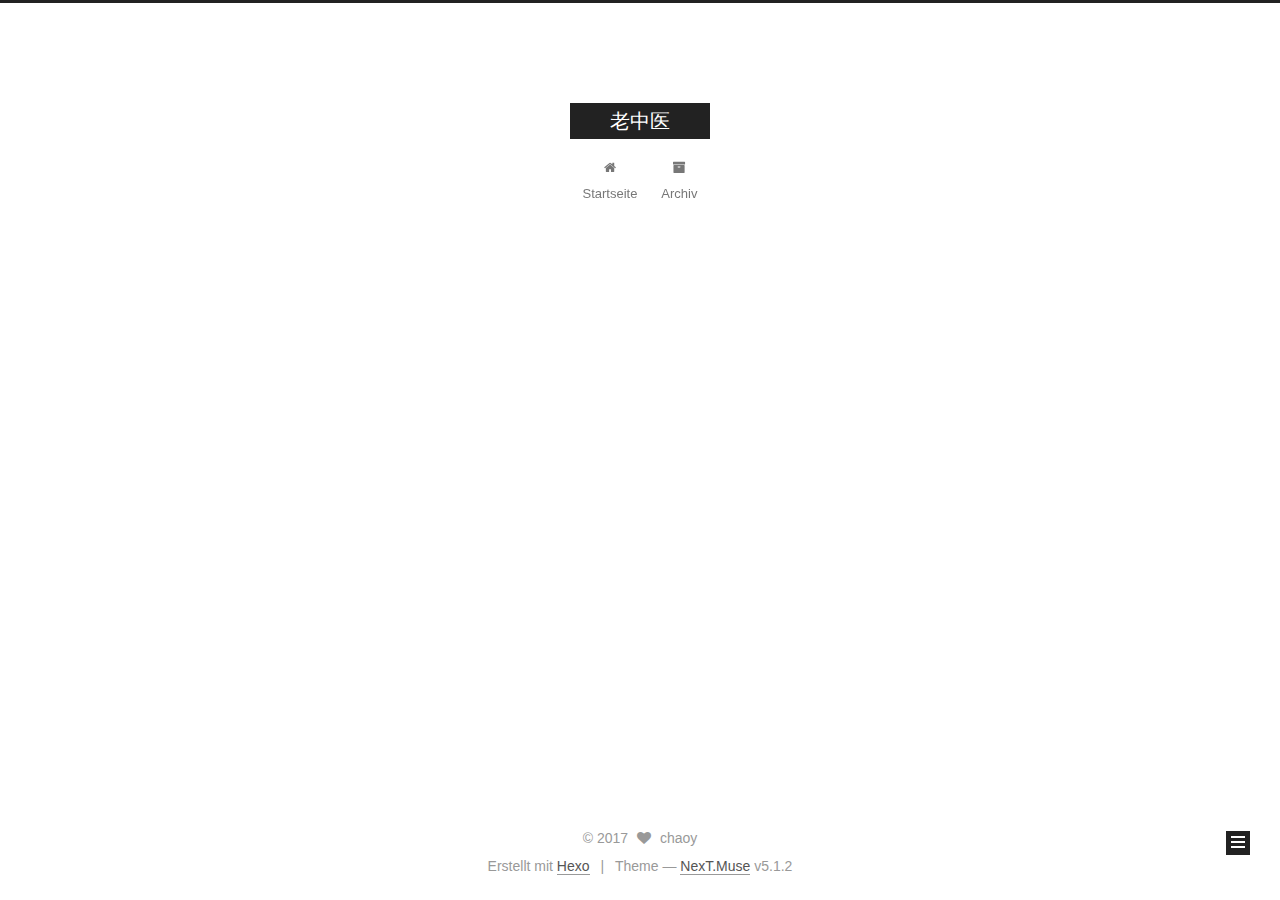
==== archives/index.html @ 882106d7 "Site updated: 2017-09-19 10:32:08" ====
<!DOCTYPE html>



  


<html class="theme-next muse use-motion" lang="">
<head>
  <meta charset="UTF-8"/>
<meta http-equiv="X-UA-Compatible" content="IE=edge" />
<meta name="viewport" content="width=device-width, initial-scale=1, maximum-scale=1"/>
<meta name="theme-color" content="#222">









<meta http-equiv="Cache-Control" content="no-transform" />
<meta http-equiv="Cache-Control" content="no-siteapp" />
















  
  
  <link href="/lib/fancybox/source/jquery.fancybox.css?v=2.1.5" rel="stylesheet" type="text/css" />







<link href="/lib/font-awesome/css/font-awesome.min.css?v=4.6.2" rel="stylesheet" type="text/css" />

<link href="/css/main.css?v=5.1.2" rel="stylesheet" type="text/css" />


  <meta name="keywords" content="Hexo, NexT" />








  <link rel="shortcut icon" type="image/x-icon" href="/favicon.ico?v=5.1.2" />






<meta property="og:type" content="website">
<meta property="og:title" content="老中医">
<meta property="og:url" content="https://laozhongyi.github.io/archives/index.html">
<meta property="og:site_name" content="老中医">
<meta name="twitter:card" content="summary">
<meta name="twitter:title" content="老中医">



<script type="text/javascript" id="hexo.configurations">
  var NexT = window.NexT || {};
  var CONFIG = {
    root: '/',
    scheme: 'Muse',
    version: '5.1.2',
    sidebar: {"position":"left","display":"post","offset":12,"offset_float":12,"b2t":false,"scrollpercent":false,"onmobile":false},
    fancybox: true,
    tabs: true,
    motion: {"enable":true,"async":false,"transition":{"post_block":"fadeIn","post_header":"slideDownIn","post_body":"slideDownIn","coll_header":"slideLeftIn"}},
    duoshuo: {
      userId: '0',
      author: 'Author'
    },
    algolia: {
      applicationID: '',
      apiKey: '',
      indexName: '',
      hits: {"per_page":10},
      labels: {"input_placeholder":"Search for Posts","hits_empty":"We didn't find any results for the search: ${query}","hits_stats":"${hits} results found in ${time} ms"}
    }
  };
</script>



  <link rel="canonical" href="https://laozhongyi.github.io/archives/"/>





  <title>Archiv | 老中医</title>
  








</head>

<body itemscope itemtype="http://schema.org/WebPage" lang="">

  
  
    
  

  <div class="container sidebar-position-left page-archive">
    <div class="headband"></div>

    <header id="header" class="header" itemscope itemtype="http://schema.org/WPHeader">
      <div class="header-inner"><div class="site-brand-wrapper">
  <div class="site-meta ">
    

    <div class="custom-logo-site-title">
      <a href="/"  class="brand" rel="start">
        <span class="logo-line-before"><i></i></span>
        <span class="site-title">老中医</span>
        <span class="logo-line-after"><i></i></span>
      </a>
    </div>
      
        <p class="site-subtitle"></p>
      
  </div>

  <div class="site-nav-toggle">
    <button>
      <span class="btn-bar"></span>
      <span class="btn-bar"></span>
      <span class="btn-bar"></span>
    </button>
  </div>
</div>

<nav class="site-nav">
  

  
    <ul id="menu" class="menu">
      
        
        <li class="menu-item menu-item-home">
          <a href="/" rel="section">
            
              <i class="menu-item-icon fa fa-fw fa-home"></i> <br />
            
            Startseite
          </a>
        </li>
      
        
        <li class="menu-item menu-item-archives">
          <a href="/archives/" rel="section">
            
              <i class="menu-item-icon fa fa-fw fa-archive"></i> <br />
            
            Archiv
          </a>
        </li>
      

      
    </ul>
  

  
</nav>



 </div>
    </header>

    <main id="main" class="main">
      <div class="main-inner">
        <div class="content-wrap">
          <div id="content" class="content">
            

  
  
  
  <div class="post-block archive">
    <div id="posts" class="posts-collapse">
      <span class="archive-move-on"></span>

      <span class="archive-page-counter">
        
        
        
          
        
        Öhm..! Ein Artikel. Bleib dran.
      </span>

      

        
        
        

        
          
          <div class="collection-title">
            <h1 class="archive-year" id="archive-year-2017">2017</h1>
          </div>
        
        

        

  <article class="post post-type-normal" itemscope itemtype="http://schema.org/Article">
    <header class="post-header">

      <h2 class="post-title">
        
            <a class="post-title-link" href="/2017/09/19/hello-world/" itemprop="url">
              
                <span itemprop="name">Hello World</span>
              
            </a>
        
      </h2>

      <div class="post-meta">
        <time class="post-time" itemprop="dateCreated"
              datetime="2017-09-19T09:09:04+08:00"
              content="2017-09-19" >
          09-19
        </time>
      </div>

    </header>
  </article>



      

    </div>
  </div>
  
  
  

  



          </div>
          


          

        </div>
        
          
  
  <div class="sidebar-toggle">
    <div class="sidebar-toggle-line-wrap">
      <span class="sidebar-toggle-line sidebar-toggle-line-first"></span>
      <span class="sidebar-toggle-line sidebar-toggle-line-middle"></span>
      <span class="sidebar-toggle-line sidebar-toggle-line-last"></span>
    </div>
  </div>

  <aside id="sidebar" class="sidebar">
    
    <div class="sidebar-inner">

      

      

      <section class="site-overview sidebar-panel sidebar-panel-active">
        <div class="site-author motion-element" itemprop="author" itemscope itemtype="http://schema.org/Person">
          
            <p class="site-author-name" itemprop="name">chaoy</p>
            <p class="site-description motion-element" itemprop="description"></p>
        </div>

        <nav class="site-state motion-element">

          
            <div class="site-state-item site-state-posts">
            
              <a href="/archives/">
            
                <span class="site-state-item-count">1</span>
                <span class="site-state-item-name">Artikel</span>
              </a>
            </div>
          

          

          

        </nav>

        

        <div class="links-of-author motion-element">
          
        </div>

        
        

        
        

        


      </section>

      

      

    </div>
  </aside>


        
      </div>
    </main>

    <footer id="footer" class="footer">
      <div class="footer-inner">
        <div class="copyright" >
  
  &copy; 
  <span itemprop="copyrightYear">2017</span>
  <span class="with-love">
    <i class="fa fa-heart"></i>
  </span>
  <span class="author" itemprop="copyrightHolder">chaoy</span>

  
</div>


  <div class="powered-by">Erstellt mit  <a class="theme-link" href="https://hexo.io">Hexo</a></div>

  <span class="post-meta-divider">|</span>

  <div class="theme-info">Theme &mdash; <a class="theme-link" href="https://github.com/iissnan/hexo-theme-next">NexT.Muse</a> v5.1.2</div>


        







        
      </div>
    </footer>

    
      <div class="back-to-top">
        <i class="fa fa-arrow-up"></i>
        
      </div>
    

  </div>

  

<script type="text/javascript">
  if (Object.prototype.toString.call(window.Promise) !== '[object Function]') {
    window.Promise = null;
  }
</script>









  












  
  <script type="text/javascript" src="/lib/jquery/index.js?v=2.1.3"></script>

  
  <script type="text/javascript" src="/lib/fastclick/lib/fastclick.min.js?v=1.0.6"></script>

  
  <script type="text/javascript" src="/lib/jquery_lazyload/jquery.lazyload.js?v=1.9.7"></script>

  
  <script type="text/javascript" src="/lib/velocity/velocity.min.js?v=1.2.1"></script>

  
  <script type="text/javascript" src="/lib/velocity/velocity.ui.min.js?v=1.2.1"></script>

  
  <script type="text/javascript" src="/lib/fancybox/source/jquery.fancybox.pack.js?v=2.1.5"></script>


  


  <script type="text/javascript" src="/js/src/utils.js?v=5.1.2"></script>

  <script type="text/javascript" src="/js/src/motion.js?v=5.1.2"></script>



  
  

  <script type="text/javascript" src="/js/src/scrollspy.js?v=5.1.2"></script>
<script type="text/javascript" src="/js/src/post-details.js?v=5.1.2"></script>


  

  


  <script type="text/javascript" src="/js/src/bootstrap.js?v=5.1.2"></script>



  


  




	





  





  








  





  

  

  

  

  

  

</body>
</html>
---- css/main.css ----
/* normalize.css v3.0.2 | MIT License | git.io/normalize */
html {
  font-family: sans-serif; /* 1 */
  -ms-text-size-adjust: 100%; /* 2 */
  -webkit-text-size-adjust: 100%; /* 2 */
}
body {
  margin: 0;
}
article,
aside,
details,
figcaption,
figure,
footer,
header,
hgroup,
main,
menu,
nav,
section,
summary {
  display: block;
}
audio,
canvas,
progress,
video {
  display: inline-block; /* 1 */
  vertical-align: baseline; /* 2 */
}
audio:not([controls]) {
  display: none;
  height: 0;
}
[hidden],
template {
  display: none;
}
a {
  background-color: transparent;
}
a:active,
a:hover {
  outline: 0;
}
abbr[title] {
  border-bottom: 1px dotted;
}
b,
strong {
  font-weight: bold;
}
dfn {
  font-style: italic;
}
h1 {
  font-size: 2em;
  margin: 0.67em 0;
}
mark {
  background: #ff0;
  color: #000;
}
small {
  font-size: 80%;
}
sub,
sup {
  font-size: 75%;
  line-height: 0;
  position: relative;
  vertical-align: baseline;
}
sup {
  top: -0.5em;
}
sub {
  bottom: -0.25em;
}
img {
  border: 0;
}
svg:not(:root) {
  overflow: hidden;
}
figure {
  margin: 1em 40px;
}
hr {
  -moz-box-sizing: content-box;
  box-sizing: content-box;
  height: 0;
}
pre {
  overflow: auto;
}
code,
kbd,
pre,
samp {
  font-family: monospace, monospace;
  font-size: 1em;
}
button,
input,
optgroup,
select,
textarea {
  color: inherit; /* 1 */
  font: inherit; /* 2 */
  margin: 0; /* 3 */
}
button {
  overflow: visible;
}
button,
select {
  text-transform: none;
}
button,
html input[type="button"],
input[type="reset"],
input[type="submit"] {
  -webkit-appearance: button; /* 2 */
  cursor: pointer; /* 3 */
}
button[disabled],
html input[disabled] {
  cursor: default;
}
button::-moz-focus-inner,
input::-moz-focus-inner {
  border: 0;
  padding: 0;
}
input {
  line-height: normal;
}
input[type="checkbox"],
input[type="radio"] {
  box-sizing: border-box; /* 1 */
  padding: 0; /* 2 */
}
input[type="number"]::-webkit-inner-spin-button,
input[type="number"]::-webkit-outer-spin-button {
  height: auto;
}
input[type="search"] {
  -webkit-appearance: textfield; /* 1 */
  -moz-box-sizing: content-box;
  -webkit-box-sizing: content-box; /* 2 */
  box-sizing: content-box;
}
input[type="search"]::-webkit-search-cancel-button,
input[type="search"]::-webkit-search-decoration {
  -webkit-appearance: none;
}
fieldset {
  border: 1px solid #c0c0c0;
  margin: 0 2px;
  padding: 0.35em 0.625em 0.75em;
}
legend {
  border: 0; /* 1 */
  padding: 0; /* 2 */
}
textarea {
  overflow: auto;
}
optgroup {
  font-weight: bold;
}
table {
  border-collapse: collapse;
  border-spacing: 0;
}
td,
th {
  padding: 0;
}
::selection {
  background: #262a30;
  color: #fff;
}
body {
  position: relative;
  font-family: 'Lato', "PingFang SC", "Microsoft YaHei", sans-serif;
  font-size: 14px;
  line-height: 2;
  color: #555;
  background: #fff;
}
@media (max-width: 767px) {
  body {
    padding-right: 0 !important;
  }
}
@media (min-width: 768px) and (max-width: 991px) {
  body {
    padding-right: 0 !important;
  }
}
@media (min-width: 1600px) {
  body {
    font-size: 16px;
  }
}
h1,
h2,
h3,
h4,
h5,
h6 {
  margin: 0;
  padding: 0;
  font-weight: bold;
  line-height: 1.5;
  font-family: 'Lato', "PingFang SC", "Microsoft YaHei", sans-serif;
}
h2,
h3,
h4,
h5,
h6 {
  margin: 20px 0 15px;
}
h1 {
  font-size: 22px;
}
@media (max-width: 767px) {
  h1 {
    font-size: 18px;
  }
}
h2 {
  font-size: 20px;
}
@media (max-width: 767px) {
  h2 {
    font-size: 16px;
  }
}
h3 {
  font-size: 18px;
}
@media (max-width: 767px) {
  h3 {
    font-size: 14px;
  }
}
h4 {
  font-size: 16px;
}
@media (max-width: 767px) {
  h4 {
    font-size: 12px;
  }
}
h5 {
  font-size: 14px;
}
@media (max-width: 767px) {
  h5 {
    font-size: 10px;
  }
}
h6 {
  font-size: 12px;
}
@media (max-width: 767px) {
  h6 {
    font-size: 8px;
  }
}
p {
  margin: 0 0 20px 0;
}
a {
  color: #555;
  text-decoration: none;
  outline: none;
  border-bottom: 1px solid #999;
  word-wrap: break-word;
}
a:hover {
  color: #222;
  border-bottom-color: #222;
}
blockquote {
  margin: 0;
  padding: 0;
}
img {
  display: block;
  margin: auto;
  max-width: 100%;
  height: auto;
}
hr {
  margin: 40px 0;
  height: 3px;
  border: none;
  background-color: #ddd;
  background-image: repeating-linear-gradient(-45deg, #fff, #fff 4px, transparent 4px, transparent 8px);
}
blockquote {
  padding: 0 15px;
  color: #666;
  border-left: 4px solid #ddd;
}
blockquote cite::before {
  content: "-";
  padding: 0 5px;
}
dt {
  font-weight: 700;
}
dd {
  margin: 0;
  padding: 0;
}
kbd {
  border: 1px solid #ccc;
  border-radius: 0.2em;
  box-shadow: 0.1em 0.1em 0.2em rgba(0,0,0,0.1);
  background-color: #f9f9f9;
  font-family: inherit;
  background-image: -webkit-linear-gradient(top, #eee, #fff, #eee);
  padding: 0.1em 0.3em;
  white-space: nowrap;
}
.text-left {
  text-align: left;
}
.text-center {
  text-align: center;
}
.text-right {
  text-align: right;
}
.text-justify {
  text-align: justify;
}
.text-nowrap {
  white-space: nowrap;
}
.text-lowercase {
  text-transform: lowercase;
}
.text-uppercase {
  text-transform: uppercase;
}
.text-capitalize {
  text-transform: capitalize;
}
.center-block {
  display: block;
  margin-left: auto;
  margin-right: auto;
}
.clearfix:before,
.clearfix:after {
  content: " ";
  display: table;
}
.clearfix:after {
  clear: both;
}
.pullquote {
  width: 45%;
}
.pullquote.left {
  float: left;
  margin-left: 5px;
  margin-right: 10px;
}
.pullquote.right {
  float: right;
  margin-left: 10px;
  margin-right: 5px;
}
.affix.affix.affix {
  position: fixed;
}
.translation {
  margin-top: -20px;
  font-size: 14px;
  color: #999;
}
.scrollbar-measure {
  width: 100px;
  height: 100px;
  overflow: scroll;
  position: absolute;
  top: -9999px;
}
.use-motion .motion-element {
  opacity: 0;
}
table {
  margin: 20px 0;
  width: 100%;
  border-collapse: collapse;
  border-spacing: 0;
  border: 1px solid #ddd;
  font-size: 14px;
  table-layout: fixed;
  word-wrap: break-all;
}
table>tbody>tr:nth-of-type(odd) {
  background-color: #f9f9f9;
}
table>tbody>tr:hover {
  background-color: #f5f5f5;
}
caption,
th,
td {
  padding: 8px;
  text-align: left;
  vertical-align: middle;
  font-weight: normal;
}
th,
td {
  border-bottom: 3px solid #ddd;
  border-right: 1px solid #eee;
}
th {
  padding-bottom: 10px;
  font-weight: 700;
}
td {
  border-bottom-width: 1px;
}
html,
body {
  height: 100%;
}
.container {
  position: relative;
  min-height: 100%;
}
.header-inner {
  margin: 0 auto;
  padding: 100px 0 70px;
  width: 700px;
}
@media (min-width: 1600px) {
  .container .header-inner {
    width: 900px;
  }
}
.main {
  padding-bottom: 150px;
}
.main-inner {
  margin: 0 auto;
  width: 700px;
}
@media (min-width: 1600px) {
  .container .main-inner {
    width: 900px;
  }
}
.footer {
  position: absolute;
  left: 0;
  bottom: 0;
  width: 100%;
  min-height: 50px;
}
.footer-inner {
  box-sizing: border-box;
  margin: 20px auto;
  width: 700px;
}
@media (min-width: 1600px) {
  .container .footer-inner {
    width: 900px;
  }
}
pre,
.highlight {
  overflow: auto;
  margin: 20px 0;
  padding: 0;
  font-size: 13px;
  color: #4d4d4c;
  background: #f7f7f7;
  line-height: 1.6;
}
pre,
code {
  font-family: consolas, Menlo, "PingFang SC", "Microsoft YaHei", monospace;
}
code {
  padding: 2px 4px;
  word-wrap: break-word;
  color: #555;
  background: #eee;
  border-radius: 3px;
  font-size: 13px;
}
pre code {
  padding: 0;
  color: #4d4d4c;
  background: none;
  text-shadow: none;
}
.highlight {
  border-radius: 1px;
}
.highlight pre {
  border: none;
  margin: 0;
  padding: 10px 0;
}
.highlight table {
  margin: 0;
  width: auto;
  border: none;
}
.highlight td {
  border: none;
  padding: 0;
}
.highlight figcaption {
  font-size: 1em;
  color: #4d4d4c;
  line-height: 1em;
  margin-bottom: 1em;
}
.highlight figcaption:before,
.highlight figcaption:after {
  content: " ";
  display: table;
}
.highlight figcaption:after {
  clear: both;
}
.highlight figcaption a {
  float: right;
  color: #4d4d4c;
}
.highlight figcaption a:hover {
  border-bottom-color: #4d4d4c;
}
.highlight .gutter pre {
  padding-left: 10px;
  padding-right: 10px;
  color: #869194;
  text-align: right;
  background-color: #eff2f3;
}
.highlight .code pre {
  width: 100%;
  padding-left: 10px;
  padding-right: 10px;
  background-color: #f7f7f7;
}
.highlight .line {
  height: 20px;
}
.gutter {
  -webkit-user-select: none;
  -moz-user-select: none;
  -ms-user-select: none;
  user-select: none;
}
.gist table {
  width: auto;
}
.gist table td {
  border: none;
}
pre .deletion {
  background: #fdd;
}
pre .addition {
  background: #dfd;
}
pre .meta {
  color: #8959a8;
}
pre .comment {
  color: #8e908c;
}
pre .variable,
pre .attribute,
pre .tag,
pre .regexp,
pre .ruby .constant,
pre .xml .tag .title,
pre .xml .pi,
pre .xml .doctype,
pre .html .doctype,
pre .css .id,
pre .css .class,
pre .css .pseudo {
  color: #c82829;
}
pre .number,
pre .preprocessor,
pre .built_in,
pre .literal,
pre .params,
pre .constant,
pre .command {
  color: #f5871f;
}
pre .ruby .class .title,
pre .css .rules .attribute,
pre .string,
pre .value,
pre .inheritance,
pre .header,
pre .ruby .symbol,
pre .xml .cdata,
pre .special,
pre .number,
pre .formula {
  color: #718c00;
}
pre .title,
pre .css .hexcolor {
  color: #3e999f;
}
pre .function,
pre .python .decorator,
pre .python .title,
pre .ruby .function .title,
pre .ruby .title .keyword,
pre .perl .sub,
pre .javascript .title,
pre .coffeescript .title {
  color: #4271ae;
}
pre .keyword,
pre .javascript .function {
  color: #8959a8;
}
.full-image.full-image.full-image {
  border: none;
  max-width: 100%;
  width: auto;
  margin: 20px auto;
}
@media (min-width: 992px) {
  .full-image.full-image.full-image {
    max-width: none;
    width: 110%;
    margin: 25px -5%;
  }
}
.blockquote-center,
.page-home .post-type-quote blockquote,
.page-post-detail .post-type-quote blockquote {
  position: relative;
  margin: 40px 0;
  padding: 0;
  border-left: none;
  text-align: center;
}
.blockquote-center::before,
.page-home .post-type-quote blockquote::before,
.page-post-detail .post-type-quote blockquote::before,
.blockquote-center::after,
.page-home .post-type-quote blockquote::after,
.page-post-detail .post-type-quote blockquote::after {
  position: absolute;
  content: ' ';
  display: block;
  width: 100%;
  height: 24px;
  opacity: 0.2;
  background-repeat: no-repeat;
  background-position: 0 -6px;
  background-size: 22px 22px;
}
.blockquote-center::before,
.page-home .post-type-quote blockquote::before,
.page-post-detail .post-type-quote blockquote::before {
  top: -20px;
  background-image: url("../images/quote-l.svg");
  border-top: 1px solid #ccc;
}
.blockquote-center::after,
.page-home .post-type-quote blockquote::after,
.page-post-detail .post-type-quote blockquote::after {
  bottom: -20px;
  background-image: url("../images/quote-r.svg");
  border-bottom: 1px solid #ccc;
  background-position: 100% 8px;
}
.blockquote-center p,
.page-home .post-type-quote blockquote p,
.page-post-detail .post-type-quote blockquote p,
.blockquote-center div,
.page-home .post-type-quote blockquote div,
.page-post-detail .post-type-quote blockquote div {
  text-align: center;
}
.post .post-body .group-picture img {
  box-sizing: border-box;
  padding: 0 3px;
  border: none;
}
.post .group-picture-row {
  overflow: hidden;
  margin-top: 6px;
}
.post .group-picture-row:first-child {
  margin-top: 0;
}
.post .group-picture-column {
  float: left;
}
.page-post-detail .post-body .group-picture-column {
  float: none;
  margin-top: 10px;
  width: auto !important;
}
.page-post-detail .post-body .group-picture-column img {
  margin: 0 auto;
}
.page-archive .group-picture-container {
  overflow: hidden;
}
.page-archive .group-picture-row {
  float: left;
}
.page-archive .group-picture-row:first-child {
  margin-top: 6px;
}
.page-archive .group-picture-column {
  max-width: 150px;
  max-height: 150px;
}
.post-body .note {
  position: relative;
  padding: 15px;
  margin-bottom: 20px;
  border: 1px solid #eee;
  border-left-width: 5px;
  border-radius: 3px;
}
.post-body .note h2,
.post-body .note h3,
.post-body .note h4,
.post-body .note h5,
.post-body .note h6 {
  margin-top: 0;
  margin-bottom: 0;
  border-bottom: initial;
  padding-top: 0 !important;
}
.post-body .note p:first-child,
.post-body .note ul:first-child,
.post-body .note ol:first-child,
.post-body .note table:first-child,
.post-body .note pre:first-child,
.post-body .note blockquote:first-child {
  margin-top: 0;
}
.post-body .note p:last-child,
.post-body .note ul:last-child,
.post-body .note ol:last-child,
.post-body .note table:last-child,
.post-body .note pre:last-child,
.post-body .note blockquote:last-child {
  margin-bottom: 0;
}
.post-body .note.default {
  border-left-color: #777;
}
.post-body .note.default h2,
.post-body .note.default h3,
.post-body .note.default h4,
.post-body .note.default h5,
.post-body .note.default h6 {
  color: #777;
}
.post-body .note.primary {
  border-left-color: #6f42c1;
}
.post-body .note.primary h2,
.post-body .note.primary h3,
.post-body .note.primary h4,
.post-body .note.primary h5,
.post-body .note.primary h6 {
  color: #6f42c1;
}
.post-body .note.info {
  border-left-color: #428bca;
}
.post-body .note.info h2,
.post-body .note.info h3,
.post-body .note.info h4,
.post-body .note.info h5,
.post-body .note.info h6 {
  color: #428bca;
}
.post-body .note.success {
  border-left-color: #5cb85c;
}
.post-body .note.success h2,
.post-body .note.success h3,
.post-body .note.success h4,
.post-body .note.success h5,
.post-body .note.success h6 {
  color: #5cb85c;
}
.post-body .note.warning {
  border-left-color: #f0ad4e;
}
.post-body .note.warning h2,
.post-body .note.warning h3,
.post-body .note.warning h4,
.post-body .note.warning h5,
.post-body .note.warning h6 {
  color: #f0ad4e;
}
.post-body .note.danger {
  border-left-color: #d9534f;
}
.post-body .note.danger h2,
.post-body .note.danger h3,
.post-body .note.danger h4,
.post-body .note.danger h5,
.post-body .note.danger h6 {
  color: #d9534f;
}
.post-body .label {
  display: inline;
  padding: 0 2px;
  white-space: nowrap;
}
.post-body .label.default {
  background-color: #f0f0f0;
}
.post-body .label.primary {
  background-color: #efe6f7;
}
.post-body .label.info {
  background-color: #e5f2f8;
}
.post-body .label.success {
  background-color: #e7f4e9;
}
.post-body .label.warning {
  background-color: #fcf6e1;
}
.post-body .label.danger {
  background-color: #fae8eb;
}
.post-body .tabs {
  position: relative;
  display: block;
  margin-bottom: 20px;
  padding-top: 10px;
}
.post-body .tabs ul.nav-tabs {
  margin: 0;
  padding: 0;
  display: flex;
  margin-bottom: -1px;
}
@media (max-width: 413px) {
  .post-body .tabs ul.nav-tabs {
    display: block;
    margin-bottom: 5px;
  }
}
.post-body .tabs ul.nav-tabs li.tab {
  list-style-type: none !important;
  margin: 0 0.25em 0 0;
  border-top: 3px solid transparent;
  border-left: 1px solid transparent;
  border-right: 1px solid transparent;
}
@media (max-width: 413px) {
  .post-body .tabs ul.nav-tabs li.tab {
    margin: initial;
    border-top: 1px solid transparent;
    border-left: 3px solid transparent;
    border-right: 1px solid transparent;
    border-bottom: 1px solid transparent;
  }
}
.post-body .tabs ul.nav-tabs li.tab a {
  outline: 0;
  border-bottom: initial;
  display: block;
  line-height: 1.8em;
  padding: 0.25em 0.75em;
  transition-duration: 0.2s;
  transition-timing-function: ease-out;
  transition-delay: 0s;
}
.post-body .tabs ul.nav-tabs li.tab a i {
  width: 1.285714285714286em;
}
.post-body .tabs ul.nav-tabs li.tab.active {
  border-top: 3px solid #fc6423;
  border-left: 1px solid #ddd;
  border-right: 1px solid #ddd;
  background-color: #fff;
}
@media (max-width: 413px) {
  .post-body .tabs ul.nav-tabs li.tab.active {
    border-top: 1px solid #ddd;
    border-left: 3px solid #fc6423;
    border-right: 1px solid #ddd;
    border-bottom: 1px solid #ddd;
  }
}
.post-body .tabs ul.nav-tabs li.tab.active a {
  cursor: default;
  color: #555;
}
.post-body .tabs .tab-content {
  background-color: #fff;
}
.post-body .tabs .tab-content .tab-pane {
  border: 1px solid #ddd;
  padding: 20px 20px 0 20px;
}
.post-body .tabs .tab-content .tab-pane:not(.active) {
  display: none !important;
}
.post-body .tabs .tab-content .tab-pane.active {
  display: block !important;
}
.btn {
  display: inline-block;
  padding: 0 20px;
  font-size: 14px;
  color: #fff;
  background: #222;
  border: 2px solid #222;
  text-decoration: none;
  border-radius: 0;
  transition-property: background-color;
  transition-duration: 0.2s;
  transition-timing-function: ease-in-out;
  transition-delay: 0s;
}
.btn:hover,
.post-button .btn:hover {
  border-color: #222;
  color: #222;
  background: #fff;
}
.btn-bar {
  display: block;
  width: 22px;
  height: 2px;
  background: #555;
  border-radius: 1px;
}
.btn-bar+.btn-bar {
  margin-top: 4px;
}
.pagination {
  margin: 120px 0 40px;
  text-align: center;
  border-top: 1px solid #eee;
}
.page-number-basic,
.pagination .prev,
.pagination .next,
.pagination .page-number,
.pagination .space {
  display: inline-block;
  position: relative;
  top: -1px;
  margin: 0 10px;
  padding: 0 11px;
}
@media (max-width: 767px) {
  .page-number-basic,
  .pagination .prev,
  .pagination .next,
  .pagination .page-number,
  .pagination .space {
    margin: 0 5px;
  }
}
.pagination .prev,
.pagination .next,
.pagination .page-number {
  border-bottom: 0;
  border-top: 1px solid #eee;
  transition-property: border-color;
  transition-duration: 0.2s;
  transition-timing-function: ease-in-out;
  transition-delay: 0s;
}
.pagination .prev:hover,
.pagination .next:hover,
.pagination .page-number:hover {
  border-top-color: #222;
}
.pagination .space {
  padding: 0;
  margin: 0;
}
.pagination .prev {
  margin-left: 0;
}
.pagination .next {
  margin-right: 0;
}
.pagination .page-number.current {
  color: #fff;
  background: #ccc;
  border-top-color: #ccc;
}
@media (max-width: 767px) {
  .pagination {
    border-top: none;
  }
  .pagination .prev,
  .pagination .next,
  .pagination .page-number {
    margin-bottom: 10px;
    border-top: 0;
    border-bottom: 1px solid #eee;
    padding: 0 10px;
  }
  .pagination .prev:hover,
  .pagination .next:hover,
  .pagination .page-number:hover {
    border-bottom-color: #222;
  }
}
.comments {
  margin: 60px 20px 0;
}
.tag-cloud {
  text-align: center;
}
.tag-cloud a {
  display: inline-block;
  margin: 10px;
}
.back-to-top {
  box-sizing: border-box;
  position: fixed;
  bottom: -100px;
  right: 30px;
  z-index: 1050;
  padding: 0 6px;
  width: 24px;
  background: #222;
  font-size: 12px;
  opacity: 1;
  color: #fff;
  cursor: pointer;
  text-align: center;
  -webkit-transform: translateZ(0);
  transition-property: bottom;
  transition-duration: 0.2s;
  transition-timing-function: ease-in-out;
  transition-delay: 0s;
}
@media (min-width: 768px) and (max-width: 991px) {
  .back-to-top {
    display: none !important;
  }
}
@media (max-width: 767px) {
  .back-to-top {
    display: none !important;
  }
}
.back-to-top.back-to-top-on {
  bottom: 19px;
}
.header {
  background: transparent;
}
.header-inner {
  position: relative;
}
.headband {
  height: 3px;
  background: #222;
}
.site-meta {
  margin: 0;
  text-align: center;
}
@media (max-width: 767px) {
  .site-meta {
    text-align: center;
  }
}
.brand {
  position: relative;
  display: inline-block;
  padding: 0 40px;
  color: #fff;
  background: #222;
  border-bottom: none;
}
.brand:hover {
  color: #fff;
}
.logo {
  display: inline-block;
  margin-right: 5px;
  line-height: 36px;
  vertical-align: top;
}
.site-title {
  display: inline-block;
  vertical-align: top;
  line-height: 36px;
  font-size: 20px;
  font-weight: normal;
  font-family: 'Lato', "PingFang SC", "Microsoft YaHei", sans-serif;
}
.site-subtitle {
  margin-top: 10px;
  font-size: 13px;
  color: #999;
}
.use-motion .brand {
  opacity: 0;
}
.use-motion .logo,
.use-motion .site-title,
.use-motion .site-subtitle {
  opacity: 0;
  position: relative;
  top: -10px;
}
.site-nav-toggle {
  display: none;
  position: absolute;
  top: 10px;
  left: 10px;
}
@media (max-width: 767px) {
  .site-nav-toggle {
    display: block;
  }
}
.site-nav-toggle button {
  margin-top: 2px;
  padding: 9px 10px;
  background: transparent;
  border: none;
}
@media (max-width: 767px) {
  .site-nav {
    display: none;
    margin: 0 -10px;
    padding: 0 10px;
    clear: both;
    border-top: 1px solid #ddd;
  }
}
@media (min-width: 768px) and (max-width: 991px) {
  .site-nav {
    display: block !important;
  }
}
@media (min-width: 992px) {
  .site-nav {
    display: block !important;
  }
}
.menu {
  margin-top: 20px;
  padding-left: 0;
  text-align: center;
}
.menu .menu-item {
  display: inline-block;
  margin: 0 10px;
  list-style: none;
}
@media screen and (max-width: 767px) {
  .menu .menu-item {
    margin-top: 10px;
  }
}
.menu .menu-item a {
  display: block;
  font-size: 13px;
  line-height: inherit;
  border-bottom: 1px solid transparent;
  transition-property: border-color;
  transition-duration: 0.2s;
  transition-timing-function: ease-in-out;
  transition-delay: 0s;
}
.menu .menu-item a:hover {
  border-bottom-color: #222;
}
.menu .menu-item .fa {
  margin-right: 5px;
}
.use-motion .menu-item {
  opacity: 0;
}
.post-body {
  font-family: 'Lato', "PingFang SC", "Microsoft YaHei", sans-serif;
}
@media (max-width: 767px) {
  .post-body {
    word-break: break-word;
  }
}
.post-body .fancybox img {
  display: block !important;
  margin: 0 auto;
  cursor: pointer;
  cursor: zoom-in;
  cursor: -webkit-zoom-in;
}
.post-body .image-caption,
.post-body .figure .caption {
  margin: -20px auto 15px;
  text-align: center;
  font-size: 14px;
  color: #999;
  font-weight: bold;
  line-height: 1;
}
.post-sticky-flag {
  display: inline-block;
  font-size: 16px;
  -ms-transform: rotate(30deg);
  -webkit-transform: rotate(30deg);
  -moz-transform: rotate(30deg);
  -ms-transform: rotate(30deg);
  -o-transform: rotate(30deg);
  transform: rotate(30deg);
}
.use-motion .post-block {
  opacity: 0;
}
.use-motion .post-header {
  opacity: 0;
}
.use-motion .post-body {
  opacity: 0;
}
.use-motion .collection-title {
  opacity: 0;
}
.posts-expand {
  padding-top: 40px;
}
@media (max-width: 767px) {
  .posts-expand {
    margin: 0 20px;
  }
  .post-body pre {
    padding: 10px;
  }
  .post-body pre .gutter pre {
    padding-right: 10px;
  }
  .post-body .highlight {
    margin-left: 0px;
    margin-right: 0px;
    padding: 0;
  }
  .post-body .highlight .gutter pre {
    padding-right: 10px;
  }
}
@media (min-width: 992px) {
  .posts-expand .post-body {
    text-align: justify;
  }
}
.posts-expand .post-body h2,
.posts-expand .post-body h3,
.posts-expand .post-body h4,
.posts-expand .post-body h5,
.posts-expand .post-body h6 {
  padding-top: 10px;
}
.posts-expand .post-body h2 .header-anchor,
.posts-expand .post-body h3 .header-anchor,
.posts-expand .post-body h4 .header-anchor,
.posts-expand .post-body h5 .header-anchor,
.posts-expand .post-body h6 .header-anchor {
  float: right;
  margin-left: 10px;
  color: #ccc;
  border-bottom-style: none;
  visibility: hidden;
}
.posts-expand .post-body h2 .header-anchor:hover,
.posts-expand .post-body h3 .header-anchor:hover,
.posts-expand .post-body h4 .header-anchor:hover,
.posts-expand .post-body h5 .header-anchor:hover,
.posts-expand .post-body h6 .header-anchor:hover {
  color: inherit;
}
.posts-expand .post-body h2:hover .header-anchor,
.posts-expand .post-body h3:hover .header-anchor,
.posts-expand .post-body h4:hover .header-anchor,
.posts-expand .post-body h5:hover .header-anchor,
.posts-expand .post-body h6:hover .header-anchor {
  visibility: visible;
}
.posts-expand .post-body ul li {
  list-style: circle;
}
.posts-expand .post-body img {
  box-sizing: border-box;
  margin: auto;
  padding: 3px;
  border: 1px solid #ddd;
}
.posts-expand .post-body .fancybox img {
  margin: 0 auto 25px;
}
@media (max-width: 767px) {
  .posts-collapse {
    margin: 0 20px;
  }
  .posts-collapse .post-title,
  .posts-collapse .post-meta {
    display: block;
    width: auto;
    text-align: left;
  }
}
.posts-collapse {
  position: relative;
  z-index: 1010;
  margin-left: 55px;
}
.posts-collapse::after {
  content: " ";
  position: absolute;
  top: 20px;
  left: 0;
  margin-left: -2px;
  width: 4px;
  height: 100%;
  background: #f5f5f5;
  z-index: -1;
}
@media (max-width: 767px) {
  .posts-collapse {
    margin: 0 20px;
  }
}
.posts-collapse .collection-title {
  position: relative;
  margin: 60px 0;
}
.posts-collapse .collection-title h1,
.posts-collapse .collection-title h2 {
  margin-left: 20px;
}
.posts-collapse .collection-title small {
  color: #bbb;
  margin-left: 5px;
}
.posts-collapse .collection-title::before {
  content: " ";
  position: absolute;
  left: 0;
  top: 50%;
  margin-left: -4px;
  margin-top: -4px;
  width: 8px;
  height: 8px;
  background: #bbb;
  border-radius: 50%;
}
.posts-collapse .post {
  margin: 30px 0;
}
.posts-collapse .post-header {
  position: relative;
  transition-duration: 0.2s;
  transition-timing-function: ease-in-out;
  transition-delay: 0s;
  transition-property: border;
  border-bottom: 1px dashed #ccc;
}
.posts-collapse .post-header::before {
  content: " ";
  position: absolute;
  left: 0;
  top: 12px;
  width: 6px;
  height: 6px;
  margin-left: -4px;
  background: #bbb;
  border-radius: 50%;
  border: 1px solid #fff;
  transition-duration: 0.2s;
  transition-timing-function: ease-in-out;
  transition-delay: 0s;
  transition-property: background;
}
.posts-collapse .post-header:hover {
  border-bottom-color: #666;
}
.posts-collapse .post-header:hover::before {
  background: #222;
}
.posts-collapse .post-meta {
  position: absolute;
  font-size: 12px;
  left: 20px;
  top: 5px;
}
.posts-collapse .post-comments-count {
  display: none;
}
.posts-collapse .post-title {
  margin-left: 60px;
  font-size: 16px;
  font-weight: normal;
  line-height: inherit;
}
.posts-collapse .post-title::after {
  margin-left: 3px;
  opacity: 0.6;
}
.posts-collapse .post-title a {
  color: #666;
  border-bottom: none;
}
.page-home .post-type-quote .post-header,
.page-post-detail .post-type-quote .post-header,
.page-home .post-type-quote .post-tags,
.page-post-detail .post-type-quote .post-tags {
  display: none;
}
.posts-expand .post-title {
  text-align: center;
  word-break: break-word;
  font-weight: 400;
}
.posts-expand .post-title-link {
  display: inline-block;
  position: relative;
  color: #555;
  border-bottom: none;
  line-height: 1.2;
  vertical-align: top;
}
.posts-expand .post-title-link::before {
  content: "";
  position: absolute;
  width: 100%;
  height: 2px;
  bottom: 0;
  left: 0;
  background-color: #000;
  visibility: hidden;
  -webkit-transform: scaleX(0);
  -moz-transform: scaleX(0);
  -ms-transform: scaleX(0);
  -o-transform: scaleX(0);
  transform: scaleX(0);
  transition-duration: 0.2s;
  transition-timing-function: ease-in-out;
  transition-delay: 0s;
}
.posts-expand .post-title-link:hover::before {
  visibility: visible;
  -webkit-transform: scaleX(1);
  -moz-transform: scaleX(1);
  -ms-transform: scaleX(1);
  -o-transform: scaleX(1);
  transform: scaleX(1);
}
.posts-expand .post-title-link .fa {
  font-size: 16px;
}
.posts-expand .post-meta {
  margin: 3px 0 60px 0;
  color: #999;
  font-family: 'Lato', "PingFang SC", "Microsoft YaHei", sans-serif;
  font-size: 12px;
  text-align: center;
}
.posts-expand .post-meta .post-category-list {
  display: inline-block;
  margin: 0;
  padding: 3px;
}
.posts-expand .post-meta .post-category-list-link {
  color: #999;
}
.posts-expand .post-meta .post-description {
  font-size: 14px;
  margin-top: 2px;
}
.post-meta-divider {
  margin: 0 0.5em;
}
.post-meta-item-icon {
  margin-right: 3px;
}
@media (min-width: 768px) and (max-width: 991px) {
  .post-meta-item-icon {
    display: inline-block;
  }
}
@media (max-width: 767px) {
  .post-meta-item-icon {
    display: inline-block;
  }
}
@media (min-width: 768px) and (max-width: 991px) {
  .post-meta-item-text {
    display: none;
  }
}
@media (max-width: 767px) {
  .post-meta-item-text {
    display: none;
  }
}
@media (max-width: 767px) {
  .posts-expand .post-comments-count {
    display: none;
  }
}
.post-button {
  margin-top: 50px;
}
.post-button .btn {
  color: #fff;
  font-size: 14px;
  background: #222;
  border-radius: 0;
  line-height: 2;
  margin: 0 4px 8px 4px;
}
.post-button .fa-fw {
  width: 1.285714285714286em;
  text-align: left;
}
.posts-expand .post-tags {
  margin-top: 40px;
  text-align: center;
}
.posts-expand .post-tags a {
  display: inline-block;
  margin-right: 10px;
  font-size: 13px;
}
.post-nav {
  display: table;
  margin-top: 15px;
  width: 100%;
  border-top: 1px solid #eee;
}
.post-nav-divider {
  display: table-cell;
  width: 10%;
}
.post-nav-item {
  display: table-cell;
  padding: 10px 0 0 0;
  width: 45%;
  vertical-align: top;
}
.post-nav-item a {
  position: relative;
  display: block;
  line-height: 25px;
  font-size: 14px;
  color: #555;
  border-bottom: none;
}
.post-nav-item a:hover {
  color: #222;
  border-bottom: none;
}
.post-nav-item a:active {
  top: 2px;
}
.post-nav-item .fa {
  position: absolute;
  top: 8px;
  left: 0;
  font-size: 12px;
}
.post-nav-next a {
  padding-left: 15px;
}
.post-nav-prev {
  text-align: right;
}
.post-nav-prev a {
  padding-right: 15px;
}
.post-nav-prev .fa {
  right: 0;
  left: auto;
}
.posts-expand .post-eof {
  display: block;
  margin: 80px auto 60px;
  width: 8%;
  height: 1px;
  background: #ccc;
  text-align: center;
}
.post:last-child .post-eof.post-eof.post-eof {
  display: none;
}
.post-gallery {
  display: table;
  table-layout: fixed;
  width: 100%;
  border-collapse: separate;
}
.post-gallery-row {
  display: table-row;
}
.post-gallery .post-gallery-img {
  display: table-cell;
  text-align: center;
  vertical-align: middle;
  border: none;
}
.post-gallery .post-gallery-img img {
  max-width: 100%;
  max-height: 100%;
  border: none;
}
.fancybox-close,
.fancybox-close:hover {
  border: none;
}
.rtl.post-body p,
.rtl.post-body a,
.rtl.post-body h1,
.rtl.post-body h2,
.rtl.post-body h3,
.rtl.post-body h4,
.rtl.post-body h5,
.rtl.post-body h6,
.rtl.post-body li,
.rtl.post-body ul,
.rtl.post-body ol {
  direction: rtl;
  font-family: UKIJ Ekran;
}
.rtl.post-title {
  font-family: UKIJ Ekran;
}
.sidebar {
  position: fixed;
  right: 0;
  top: 0;
  bottom: 0;
  width: 0;
  z-index: 1040;
  box-shadow: inset 0 2px 6px #000;
  background: #222;
  -webkit-transform: translateZ(0);
}
.sidebar a {
  color: #999;
  border-bottom-color: #555;
}
.sidebar a:hover {
  color: #eee;
}
@media (min-width: 768px) and (max-width: 991px) {
  .sidebar {
    display: none !important;
  }
}
@media (max-width: 767px) {
  .sidebar {
    display: none !important;
  }
}
.sidebar-inner {
  position: relative;
  padding: 20px 10px;
  color: #999;
  text-align: center;
}
.sidebar-toggle {
  position: fixed;
  right: 30px;
  bottom: 45px;
  width: 14px;
  height: 14px;
  padding: 5px;
  background: #222;
  line-height: 0;
  z-index: 1050;
  cursor: pointer;
  -webkit-transform: translateZ(0);
}
@media (min-width: 768px) and (max-width: 991px) {
  .sidebar-toggle {
    display: none !important;
  }
}
@media (max-width: 767px) {
  .sidebar-toggle {
    display: none !important;
  }
}
.sidebar-toggle-line {
  position: relative;
  display: inline-block;
  vertical-align: top;
  height: 2px;
  width: 100%;
  background: #fff;
  margin-top: 3px;
}
.sidebar-toggle-line:first-child {
  margin-top: 0;
}
.site-author-image {
  display: block;
  margin: 0 auto;
  padding: 2px;
  max-width: 96px;
  height: auto;
  border: 2px solid #333;
}
.site-author-name {
  margin: 5px 0 0;
  text-align: center;
  color: #f5f5f5;
  font-weight: normal;
}
.site-description {
  margin-top: 5px;
  text-align: center;
  font-size: 14px;
  color: #999;
}
.site-state {
  overflow: hidden;
  line-height: 1.4;
  white-space: nowrap;
  text-align: center;
}
.site-state-item {
  display: inline-block;
  padding: 0 15px;
  border-left: 1px solid #333;
}
.site-state-item:first-child {
  border-left: none;
}
.site-state-item a {
  border-bottom: none;
}
.site-state-item-count {
  display: block;
  text-align: center;
  color: inherit;
  font-weight: 600;
  font-size: 18px;
}
.site-state-item-name {
  font-size: 13px;
  color: inherit;
}
.feed-link {
  margin-top: 20px;
}
.feed-link a {
  display: inline-block;
  padding: 0 15px;
  color: #fc6423;
  border: 1px solid #fc6423;
  border-radius: 4px;
}
.feed-link a i {
  color: #fc6423;
  font-size: 14px;
}
.feed-link a:hover {
  color: #fff;
  background: #fc6423;
}
.feed-link a:hover i {
  color: #fff;
}
.links-of-author {
  margin-top: 20px;
}
.links-of-author a {
  display: inline-block;
  vertical-align: middle;
  margin-right: 10px;
  margin-bottom: 10px;
  border-bottom-color: #555;
  font-size: 13px;
}
.links-of-author a:before {
  display: inline-block;
  vertical-align: middle;
  margin-right: 3px;
  content: " ";
  width: 4px;
  height: 4px;
  border-radius: 50%;
  background: #ff057c;
}
.links-of-blogroll {
  font-size: 13px;
}
.links-of-blogroll-title {
  margin-top: 20px;
  font-size: 14px;
  font-weight: 600;
}
.links-of-blogroll-list {
  margin: 0;
  padding: 0;
  list-style: none;
}
.links-of-blogroll-item {
  padding: 2px 10px;
}
.links-of-blogroll-item a {
  max-width: 280px;
  box-sizing: border-box;
  display: inline-block;
  overflow: hidden;
  white-space: nowrap;
  text-overflow: ellipsis;
}
.sidebar-nav {
  margin: 0 0 20px;
  padding-left: 0;
}
.sidebar-nav li {
  display: inline-block;
  cursor: pointer;
  border-bottom: 1px solid transparent;
  font-size: 14px;
  color: #555;
}
.sidebar-nav li:hover {
  color: #f5f5f5;
}
.page-post-detail .sidebar-nav-toc {
  padding: 0 5px;
}
.page-post-detail .sidebar-nav-overview {
  margin-left: 10px;
}
.sidebar-nav .sidebar-nav-active {
  color: #87daff;
  border-bottom-color: #87daff;
}
.sidebar-nav .sidebar-nav-active:hover {
  color: #87daff;
}
.sidebar-panel {
  display: none;
}
.sidebar-panel-active {
  display: block;
}
.post-toc-empty {
  font-size: 14px;
  color: #666;
}
.post-toc-wrap {
  overflow: hidden;
}
.post-toc {
  overflow: auto;
}
.post-toc ol {
  margin: 0;
  padding: 0 2px 5px 10px;
  text-align: left;
  list-style: none;
  font-size: 14px;
}
.post-toc ol > ol {
  padding-left: 0;
}
.post-toc ol a {
  transition-duration: 0.2s;
  transition-timing-function: ease-in-out;
  transition-delay: 0s;
  transition-property: all;
  color: #999;
  border-bottom-color: #555;
}
.post-toc ol a:hover {
  color: #ccc;
  border-bottom-color: #ccc;
}
.post-toc .nav-item {
  overflow: hidden;
  text-overflow: ellipsis;
  white-space: nowrap;
  line-height: 1.8;
}
.post-toc .nav .nav-child {
  display: none;
}
.post-toc .nav .active > .nav-child {
  display: block;
}
.post-toc .nav .active-current > .nav-child {
  display: block;
}
.post-toc .nav .active-current > .nav-child > .nav-item {
  display: block;
}
.post-toc .nav .active > a {
  color: #87daff;
  border-bottom-color: #87daff;
}
.post-toc .nav .active-current > a {
  color: #87daff;
}
.post-toc .nav .active-current > a:hover {
  color: #87daff;
}
.footer {
  font-size: 14px;
  color: #999;
}
.footer img {
  border: none;
}
.footer-inner {
  text-align: center;
}
.with-love {
  display: inline-block;
  margin: 0 5px;
}
.powered-by,
.theme-info {
  display: inline-block;
}
.cc-license {
  margin-top: 10px;
  text-align: center;
}
.cc-license .cc-opacity {
  opacity: 0.7;
  border-bottom: none;
}
.cc-license .cc-opacity:hover {
  opacity: 0.9;
}
.cc-license img {
  display: inline-block;
}
.theme-next #ds-thread #ds-reset {
  color: #555;
}
.theme-next #ds-thread #ds-reset .ds-replybox {
  margin-bottom: 30px;
}
.theme-next #ds-thread #ds-reset .ds-replybox .ds-avatar,
.theme-next #ds-reset .ds-avatar img {
  box-shadow: none;
}
.theme-next #ds-thread #ds-reset .ds-textarea-wrapper {
  border-color: #c7d4e1;
  background: none;
  border-top-right-radius: 3px;
  border-top-left-radius: 3px;
}
.theme-next #ds-thread #ds-reset .ds-textarea-wrapper textarea {
  height: 60px;
}
.theme-next #ds-reset .ds-rounded-top {
  border-radius: 0;
}
.theme-next #ds-thread #ds-reset .ds-post-toolbar {
  box-sizing: border-box;
  border: 1px solid #c7d4e1;
  background: #f6f8fa;
}
.theme-next #ds-thread #ds-reset .ds-post-options {
  height: 40px;
  border: none;
  background: none;
}
.theme-next #ds-thread #ds-reset .ds-toolbar-buttons {
  top: 11px;
}
.theme-next #ds-thread #ds-reset .ds-sync {
  top: 5px;
}
.theme-next #ds-thread #ds-reset .ds-post-button {
  top: 4px;
  right: 5px;
  width: 90px;
  height: 30px;
  border: 1px solid #c5ced7;
  border-radius: 3px;
  background-image: linear-gradient(#fbfbfc, #f5f7f9);
  color: #60676d;
}
.theme-next #ds-thread #ds-reset .ds-post-button:hover {
  background-position: 0 -30px;
  color: #60676d;
}
.theme-next #ds-thread #ds-reset .ds-comments-info {
  padding: 10px 0;
}
.theme-next #ds-thread #ds-reset .ds-sort {
  display: none;
}
.theme-next #ds-thread #ds-reset li.ds-tab a.ds-current {
  border: none;
  background: #f6f8fa;
  color: #60676d;
}
.theme-next #ds-thread #ds-reset li.ds-tab a.ds-current:hover {
  background-color: #e9f0f7;
  color: #60676d;
}
.theme-next #ds-thread #ds-reset li.ds-tab a {
  border-radius: 2px;
  padding: 5px;
}
.theme-next #ds-thread #ds-reset .ds-login-buttons p {
  color: #999;
  line-height: 36px;
}
.theme-next #ds-thread #ds-reset .ds-login-buttons .ds-service-list li {
  height: 28px;
}
.theme-next #ds-thread #ds-reset .ds-service-list a {
  background: none;
  padding: 5px;
  border: 1px solid;
  border-radius: 3px;
  text-align: center;
}
.theme-next #ds-thread #ds-reset .ds-service-list a:hover {
  color: #fff;
  background: #666;
}
.theme-next #ds-thread #ds-reset .ds-service-list .ds-weibo {
  color: #fc9b00;
  border-color: #fc9b00;
}
.theme-next #ds-thread #ds-reset .ds-service-list .ds-weibo:hover {
  background: #fc9b00;
}
.theme-next #ds-thread #ds-reset .ds-service-list .ds-qq {
  color: #60a3ec;
  border-color: #60a3ec;
}
.theme-next #ds-thread #ds-reset .ds-service-list .ds-qq:hover {
  background: #60a3ec;
}
.theme-next #ds-thread #ds-reset .ds-service-list .ds-renren {
  color: #2e7ac4;
  border-color: #2e7ac4;
}
.theme-next #ds-thread #ds-reset .ds-service-list .ds-renren:hover {
  background: #2e7ac4;
}
.theme-next #ds-thread #ds-reset .ds-service-list .ds-douban {
  color: #37994c;
  border-color: #37994c;
}
.theme-next #ds-thread #ds-reset .ds-service-list .ds-douban:hover {
  background: #37994c;
}
.theme-next #ds-thread #ds-reset .ds-service-list .ds-kaixin {
  color: #fef20d;
  border-color: #fef20d;
}
.theme-next #ds-thread #ds-reset .ds-service-list .ds-kaixin:hover {
  background: #fef20d;
}
.theme-next #ds-thread #ds-reset .ds-service-list .ds-netease {
  color: #f00;
  border-color: #f00;
}
.theme-next #ds-thread #ds-reset .ds-service-list .ds-netease:hover {
  background: #f00;
}
.theme-next #ds-thread #ds-reset .ds-service-list .ds-sohu {
  color: #ffcb05;
  border-color: #ffcb05;
}
.theme-next #ds-thread #ds-reset .ds-service-list .ds-sohu:hover {
  background: #ffcb05;
}
.theme-next #ds-thread #ds-reset .ds-service-list .ds-baidu {
  color: #2831e0;
  border-color: #2831e0;
}
.theme-next #ds-thread #ds-reset .ds-service-list .ds-baidu:hover {
  background: #2831e0;
}
.theme-next #ds-thread #ds-reset .ds-service-list .ds-google {
  color: #166bec;
  border-color: #166bec;
}
.theme-next #ds-thread #ds-reset .ds-service-list .ds-google:hover {
  background: #166bec;
}
.theme-next #ds-thread #ds-reset .ds-service-list .ds-weixin {
  color: #00ce0d;
  border-color: #00ce0d;
}
.theme-next #ds-thread #ds-reset .ds-service-list .ds-weixin:hover {
  background: #00ce0d;
}
.theme-next #ds-thread #ds-reset .ds-service-list .ds-more-services {
  border: none;
}
.theme-next #ds-thread #ds-reset .ds-service-list .ds-more-services:hover {
  background: none;
}
.theme-next #ds-reset .duoshuo-ua-admin {
  display: inline-block;
  color: #f00;
}
.theme-next #ds-reset .duoshuo-ua-platform,
.theme-next #ds-reset .duoshuo-ua-browser {
  color: #ccc;
}
.theme-next #ds-reset .duoshuo-ua-platform .fa,
.theme-next #ds-reset .duoshuo-ua-browser .fa {
  display: inline-block;
  margin-right: 3px;
}
.theme-next #ds-reset .duoshuo-ua-separator {
  display: inline-block;
  margin-left: 5px;
}
.theme-next .this_ua {
  background-color: #ccc !important;
  border-radius: 4px;
  padding: 0 5px !important;
  margin: 1px 1px !important;
  border: 1px solid #bbb !important;
  color: #fff;
  display: inline-block !important;
}
.theme-next .this_ua.admin {
  background-color: #d9534f !important;
  border-color: #d9534f !important;
}
.theme-next .this_ua.platform.iOS,
.theme-next .this_ua.platform.Mac,
.theme-next .this_ua.platform.Windows {
  background-color: #39b3d7 !important;
  border-color: #46b8da !important;
}
.theme-next .this_ua.platform.Linux {
  background-color: #3a3a3a !important;
  border-color: #1f1f1f !important;
}
.theme-next .this_ua.platform.Android {
  background-color: #00c47d !important;
  border-color: #01b171 !important;
}
.theme-next .this_ua.browser.Mobile,
.theme-next .this_ua.browser.Chrome {
  background-color: #5cb85c !important;
  border-color: #4cae4c !important;
}
.theme-next .this_ua.browser.Firefox {
  background-color: #f0ad4e !important;
  border-color: #eea236 !important;
}
.theme-next .this_ua.browser.Maxthon,
.theme-next .this_ua.browser.IE {
  background-color: #428bca !important;
  border-color: #357ebd !important;
}
.theme-next .this_ua.browser.baidu,
.theme-next .this_ua.browser.UCBrowser,
.theme-next .this_ua.browser.Opera {
  background-color: #d9534f !important;
  border-color: #d43f3a !important;
}
.theme-next .this_ua.browser.Android,
.theme-next .this_ua.browser.QQBrowser {
  background-color: #78ace9 !important;
  border-color: #4cae4c !important;
}
.post-spread {
  margin-top: 20px;
  text-align: center;
}
.jiathis_style {
  display: inline-block;
}
.jiathis_style a {
  border: none;
}
.fa {
  font-family: FontAwesome !important;
}
.post-spread {
  margin-top: 20px;
  text-align: center;
}
.bdshare-slide-button-box a {
  border: none;
}
.bdsharebuttonbox {
  display: inline-block;
}
.bdsharebuttonbox a {
  border: none;
}
.local-search-pop-overlay {
  position: fixed;
  width: 100%;
  height: 100%;
  top: 0;
  left: 0;
  z-index: 2080;
  background-color: rgba(0,0,0,0.3);
}
.local-search-popup {
  display: none;
  position: fixed;
  top: 10%;
  left: 50%;
  margin-left: -350px;
  width: 700px;
  height: 80%;
  padding: 0;
  background: #fff;
  color: #333;
  z-index: 9999;
  border-radius: 5px;
}
@media (max-width: 767px) {
  .local-search-popup {
    padding: 0;
    top: 0;
    left: 0;
    margin: 0;
    width: 100%;
    height: 100%;
    border-radius: 0;
  }
}
.local-search-popup ul.search-result-list {
  padding: 0;
  margin: 0 5px;
}
.local-search-popup p.search-result {
  border-bottom: 1px dashed #ccc;
  padding: 5px 0;
}
.local-search-popup a.search-result-title {
  font-weight: bold;
  font-size: 16px;
}
.local-search-popup .search-keyword {
  border-bottom: 1px dashed #f00;
  font-weight: bold;
  color: #f00;
}
.local-search-popup .local-search-header {
  padding: 5px;
  height: 36px;
  background: #f5f5f5;
  border-top-left-radius: 5px;
  border-top-right-radius: 5px;
}
.local-search-popup #local-search-result {
  overflow: auto;
  position: relative;
  padding: 5px 25px;
  height: calc(100% - 55px);
}
.local-search-popup .local-search-input-wrapper {
  display: inline-block;
  width: calc(100% - 90px);
  height: 36px;
  line-height: 36px;
  padding: 0 5px;
}
.local-search-popup .local-search-input-wrapper input {
  padding: 8px 0;
  height: 20px;
  display: block;
  width: 100%;
  outline: none;
  border: none;
  background: transparent;
  vertical-align: middle;
}
.local-search-popup .search-icon,
.local-search-popup .popup-btn-close {
  display: inline-block;
  font-size: 18px;
  color: #999;
  height: 36px;
  width: 18px;
  padding-left: 10px;
  padding-right: 10px;
}
.local-search-popup .search-icon {
  float: left;
}
.local-search-popup .popup-btn-close {
  border-left: 1px solid #eee;
  float: right;
  cursor: pointer;
}
.local-search-popup #no-result {
  position: absolute;
  left: 50%;
  top: 50%;
  -webkit-transform: translate(-50%, -50%);
  -webkit-transform: translate(-50%, -50%);
  -moz-transform: translate(-50%, -50%);
  -ms-transform: translate(-50%, -50%);
  -o-transform: translate(-50%, -50%);
  transform: translate(-50%, -50%);
  color: #ccc;
}
.site-uv,
.site-pv,
.page-pv {
  display: inline-block;
}
.site-uv .busuanzi-value,
.site-pv .busuanzi-value,
.page-pv .busuanzi-value {
  margin: 0 5px;
}
.site-uv {
  margin-right: 10px;
}
.site-uv::after {
  content: "|";
  padding-left: 10px;
}
.page-archive .archive-page-counter {
  position: relative;
  top: 3px;
  left: 20px;
}
@media (max-width: 767px) {
  .page-archive .archive-page-counter {
    top: 5px;
  }
}
.page-archive .posts-collapse .archive-move-on {
  position: absolute;
  top: 11px;
  left: 0;
  margin-left: -6px;
  width: 10px;
  height: 10px;
  opacity: 0.5;
  background: #555;
  border: 1px solid #fff;
  border-radius: 50%;
}
.category-all-page .category-all-title {
  text-align: center;
}
.category-all-page .category-all {
  margin-top: 20px;
}
.category-all-page .category-list {
  margin: 0;
  padding: 0;
  list-style: none;
}
.category-all-page .category-list-item {
  margin: 5px 10px;
}
.category-all-page .category-list-count {
  color: #bbb;
}
.category-all-page .category-list-count:before {
  display: inline;
  content: " (";
}
.category-all-page .category-list-count:after {
  display: inline;
  content: ") ";
}
.category-all-page .category-list-child {
  padding-left: 10px;
}
#schedule ul#event-list {
  padding-left: 30px;
}
#schedule ul#event-list hr {
  margin: 20px 0 45px 0 !important;
  background: #222;
}
#schedule ul#event-list hr:after {
  display: inline-block;
  content: 'NOW';
  background: #222;
  color: #fff;
  font-weight: bold;
  text-align: right;
  padding: 0 5px;
}
#schedule ul#event-list li.event {
  margin: 20px 0px;
  background: #f9f9f9;
  padding-left: 10px;
  min-height: 40px;
}
#schedule ul#event-list li.event h2.event-summary {
  margin: 0;
  padding-bottom: 3px;
}
#schedule ul#event-list li.event h2.event-summary:before {
  display: inline-block;
  font-family: FontAwesome;
  font-size: 8px;
  content: '\f111';
  vertical-align: middle;
  margin-right: 25px;
  color: #bbb;
}
#schedule ul#event-list li.event span.event-relative-time {
  display: inline-block;
  font-size: 12px;
  font-weight: 400;
  padding-left: 12px;
  color: #bbb;
}
#schedule ul#event-list li.event span.event-details {
  display: block;
  color: #bbb;
  margin-left: 56px;
  padding-top: 3px;
  padding-bottom: 6px;
  text-indent: -24px;
  line-height: 18px;
}
#schedule ul#event-list li.event span.event-details:before {
  text-indent: 0;
  display: inline-block;
  width: 14px;
  font-family: FontAwesome;
  text-align: center;
  margin-right: 9px;
  color: #bbb;
}
#schedule ul#event-list li.event span.event-details.event-location:before {
  content: '\f041';
}
#schedule ul#event-list li.event span.event-details.event-duration:before {
  content: '\f017';
}
#schedule ul#event-list li.event-past {
  background: #fcfcfc;
}
#schedule ul#event-list li.event-past > * {
  opacity: 0.6;
}
#schedule ul#event-list li.event-past h2.event-summary {
  color: #bbb;
}
#schedule ul#event-list li.event-past h2.event-summary:before {
  color: #dfdfdf;
}
#schedule ul#event-list li.event-now {
  background: #222;
  color: #fff;
  padding: 15px 0 15px 10px;
}
#schedule ul#event-list li.event-now h2.event-summary:before {
  -webkit-transform: scale(1.2);
  -moz-transform: scale(1.2);
  -ms-transform: scale(1.2);
  -o-transform: scale(1.2);
  transform: scale(1.2);
  color: #fff;
  animation: dot-flash 1s alternate infinite ease-in-out;
}
#schedule ul#event-list li.event-now * {
  color: #fff !important;
}
@-moz-keyframes dot-flash {
  from {
    opacity: 1;
    -webkit-transform: scale(1.1);
    -moz-transform: scale(1.1);
    -ms-transform: scale(1.1);
    -o-transform: scale(1.1);
    transform: scale(1.1);
  }
  to {
    opacity: 0;
    -webkit-transform: scale(1);
    -moz-transform: scale(1);
    -ms-transform: scale(1);
    -o-transform: scale(1);
    transform: scale(1);
  }
}
@-webkit-keyframes dot-flash {
  from {
    opacity: 1;
    -webkit-transform: scale(1.1);
    -moz-transform: scale(1.1);
    -ms-transform: scale(1.1);
    -o-transform: scale(1.1);
    transform: scale(1.1);
  }
  to {
    opacity: 0;
    -webkit-transform: scale(1);
    -moz-transform: scale(1);
    -ms-transform: scale(1);
    -o-transform: scale(1);
    transform: scale(1);
  }
}
@-o-keyframes dot-flash {
  from {
    opacity: 1;
    -webkit-transform: scale(1.1);
    -moz-transform: scale(1.1);
    -ms-transform: scale(1.1);
    -o-transform: scale(1.1);
    transform: scale(1.1);
  }
  to {
    opacity: 0;
    -webkit-transform: scale(1);
    -moz-transform: scale(1);
    -ms-transform: scale(1);
    -o-transform: scale(1);
    transform: scale(1);
  }
}
@keyframes dot-flash {
  from {
    opacity: 1;
    -webkit-transform: scale(1.1);
    -moz-transform: scale(1.1);
    -ms-transform: scale(1.1);
    -o-transform: scale(1.1);
    transform: scale(1.1);
  }
  to {
    opacity: 0;
    -webkit-transform: scale(1);
    -moz-transform: scale(1);
    -ms-transform: scale(1);
    -o-transform: scale(1);
    transform: scale(1);
  }
}
.page-post-detail .sidebar-toggle-line {
  background: #87daff;
}
.page-post-detail .comments {
  overflow: hidden;
}
@media (max-width: 767px) {
  .header-inner,
  .container .main-inner,
  .footer-inner {
    width: auto;
  }
}
embed {
  display: block;
  margin: 0px auto 25px auto;
}
.custom-logo .site-meta-headline {
  text-align: center;
}
.custom-logo .brand {
  background: none;
}
.custom-logo .site-title {
  margin: 10px auto 0;
  font-size: 24px;
  color: #222;
}
.custom-logo .site-title a {
  border: none;
}
.custom-logo-image {
  margin: 0 auto;
  padding: 5px;
  max-width: 150px;
  background: #fff;
}
@media (max-width: 767px) {
  .site-nav {
    position: absolute;
    left: 0;
    top: 52px;
    margin: 0;
    width: 100%;
    padding: 0;
    background: #fff;
    border-bottom: 1px solid #ddd;
    z-index: 1;
  }
}
@media (max-width: 767px) {
  .menu {
    text-align: left;
  }
}
@media (max-width: 767px) {
  .menu .menu-item {
    display: block;
    margin: 0 10px;
    vertical-align: top;
  }
}
@media (max-width: 767px) {
  .menu .menu-item br {
    display: none;
  }
}
@media (max-width: 767px) {
  .menu .menu-item a {
    padding: 5px 10px;
  }
}
.menu .menu-item .fa {
  margin-right: 0;
}
.site-search form {
  display: none;
}
.links-of-blogroll-inline .links-of-blogroll-item {
  display: inline-block;
}
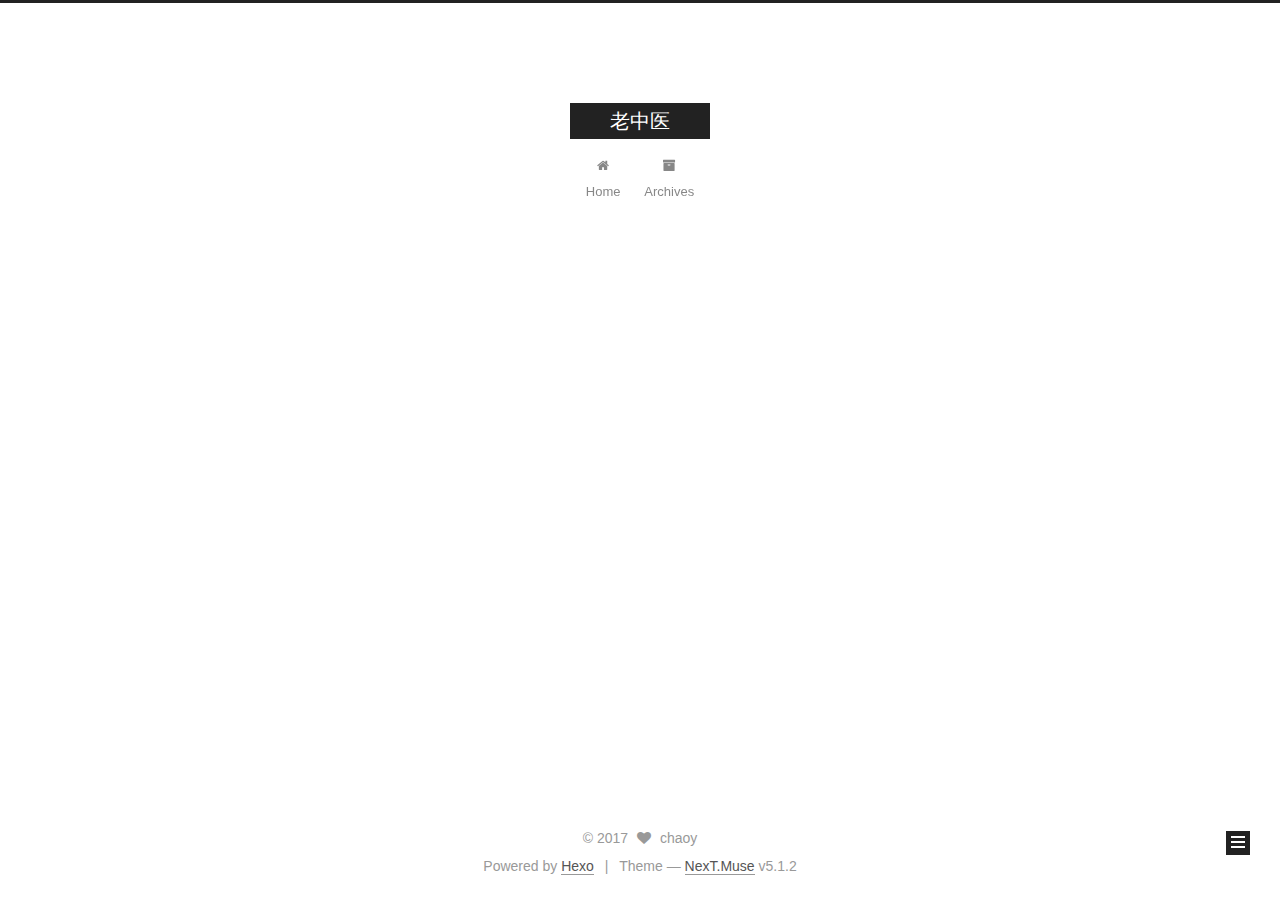
==== commit 4130e435: "Site updated: 2017-09-21 08:55:27" ====
--- a/archives/index.html
+++ b/archives/index.html
@@ -110,7 +110,7 @@
 
 
 
-  <title>Archiv | 老中医</title>
+  <title>Archive | 老中医</title>
   
 
 
@@ -170,7 +170,7 @@
             
               <i class="menu-item-icon fa fa-fw fa-home"></i> <br />
             
-            Startseite
+            Home
           </a>
         </li>
       
@@ -180,7 +180,7 @@
             
               <i class="menu-item-icon fa fa-fw fa-archive"></i> <br />
             
-            Archiv
+            Archives
           </a>
         </li>
       
@@ -216,7 +216,7 @@
         
           
         
-        Öhm..! Ein Artikel. Bleib dran.
+        Um..! 1 post. Keep on posting.
       </span>
 
       
@@ -314,7 +314,7 @@
               <a href="/archives/">
             
                 <span class="site-state-item-count">1</span>
-                <span class="site-state-item-name">Artikel</span>
+                <span class="site-state-item-name">posts</span>
               </a>
             </div>
           
@@ -369,7 +369,7 @@
 </div>
 
 
-  <div class="powered-by">Erstellt mit  <a class="theme-link" href="https://hexo.io">Hexo</a></div>
+  <div class="powered-by">Powered by <a class="theme-link" href="https://hexo.io">Hexo</a></div>
 
   <span class="post-meta-divider">|</span>
 
--- a/css/main.css
+++ b/css/main.css
@@ -1818,7 +1818,7 @@
   width: 4px;
   height: 4px;
   border-radius: 50%;
-  background: #ff057c;
+  background: #f5444f;
 }
 .links-of-blogroll {
   font-size: 13px;
